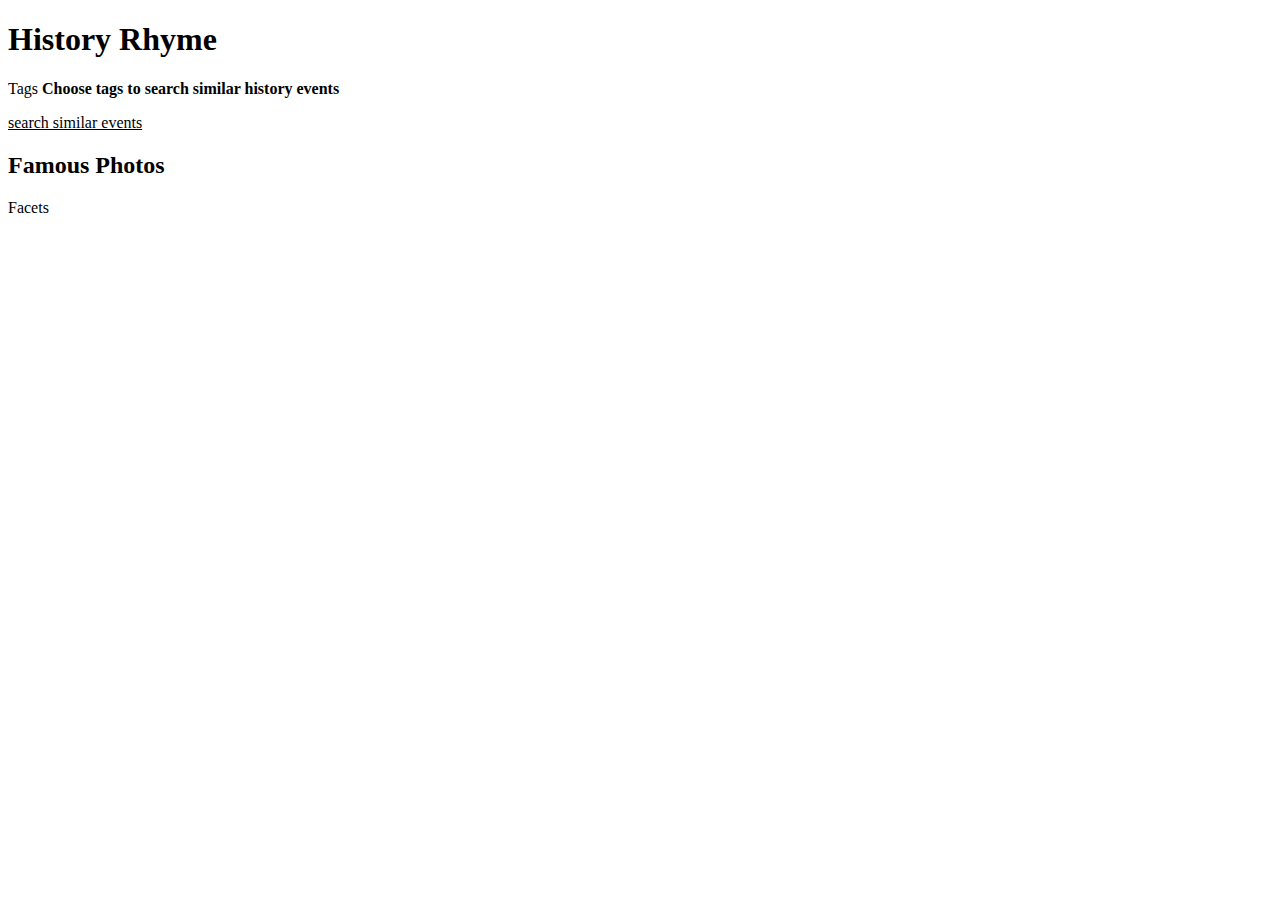
==== event.html @ 9cae664b "update" ====
<!DOCTYPE html>
<html>
<head>
	<!-- Standard Meta -->
	<meta charset="utf-8">
	<meta http-equiv="X-UA-Compatible" content="IE=edge,chrome=1">
	<meta name="viewport" content="width=device-width, initial-scale=1.0, maximum-scale=1.0">
	
	<!-- Site Properties -->
	<title>History Rhyme</title>
	
	<link rel="stylesheet" type="text/css" href="css/semantic.min.css">
	<link rel="stylesheet" type="text/css" href="css/lightslider.min.css">
	<link rel="stylesheet" type="text/css" href="css/banner.css">
	<link rel="stylesheet" type="text/css" href="css/event.css">
</head>

<body>
	<div id="banner" class="ui basic left aligned inverted segment">
		<h1 class="ui header">History Rhyme</h1>
	</div>
	
	<div class="ui one column doubling stackable centered grid container">
	
		<div class="twelve wide column">
			<h4 id="descr" class="ui dividing header"></h4>
			<div class="ui raised segment">
				<a class="ui black ribbon label">Tags</a>
				<span><b>Choose tags to search similar history events</b></span>
				<p></p>
				<div id="tags"></div>
				<p></p>
				<div class="ui bottom right attached label">
					<a><i class="search icon"></i><u>search similar events</u></a>
				</div>
			</div>
		</div>
		
		<div class="center aligned column">
			<h2 class="ui header">Famous Photos</h1>
			<div id="iconic"></div>
		</div>
		
		<div class="column">
			<div class="facet-info">Facets</div>
			<div id="facet" ></div>
		</div>

	</div>

	<!-- javascript -->
	<script type="text/javascript" src="js/jquery.min.js"></script>
	<script type="text/javascript" src="js/semantic.min.js"></script>
	<script type="text/javascript" src="js/parseUri.js"></script>
	<script type="text/javascript" src="js/lightslider.js"></script>
	<script type="text/javascript" src="js/jquery.masonry.min.js"></script>
	<script type="text/javascript" src="js/imagesloaded.pkgd.min.js"></script>
	<script type="text/javascript" src="js/widget.js"></script>
	<script type="text/javascript">
		var eventJsonRootUrl = 'json/event/';
		
		var eventData = undefined;
		
		var iconicCarouselWidth = 3;
		var facetCascadeCols = 4;
		var detailCarouselWidth = 4;
		
		$(document).ready(function() {
			var url = window.location.href;
			
			var eid = parseUri(url).queryKey.eid;
			var eventJsonUrl = eventJsonRootUrl + eid + '.json';
			
			$.getJSON(eventJsonUrl, function(d) {
				eventData = d;
				var tags = new mktags([$('#tags'), $('#descr')], d, function() {
					$('.button').click(function () {
						if ($(this).hasClass('active')) {
							$(this).removeClass('active');
							$(this).hide().fadeIn('fast');
						} else {
							$(this).addClass('active');
						}
					});
				});
				
				var iconicCarousel = new Slide($('#iconic'), d['iconic'], iconicCarouselWidth, function(item) {
					var imgUrl = commonUrls.imgRootUrl + item;
					return '<li class="slide-img"><img src="' + imgUrl + '"></li>';
				});
				var facetCascade = new ExtendedCarousel($('#facet'), d['facet'], facetCascadeCols, 'facet');
			});
			
		});	
	
	</script>
</body>
</html>
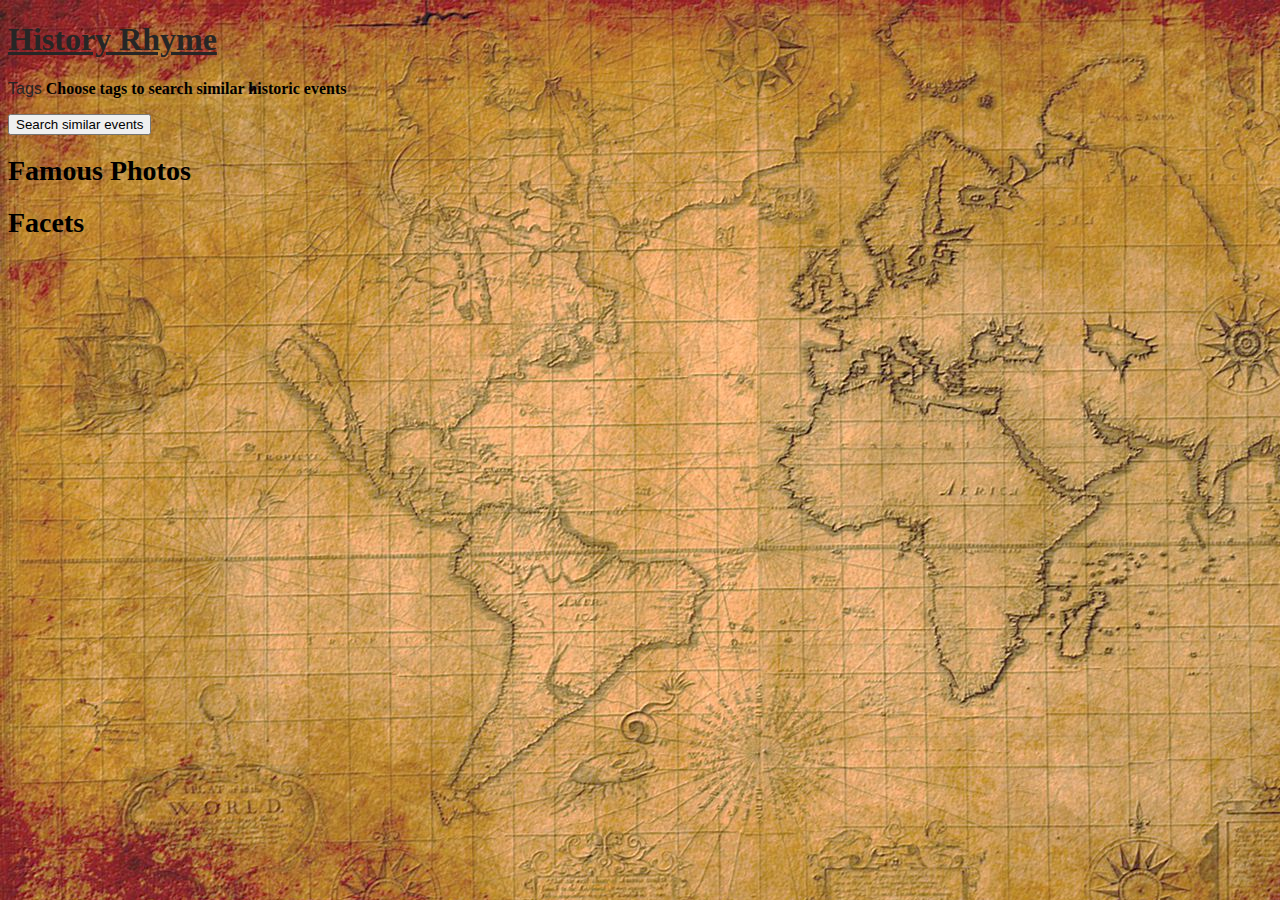
==== commit e0c10ec8: "update" ====
--- a/event.html
+++ b/event.html
@@ -11,38 +11,48 @@
 	
 	<link rel="stylesheet" type="text/css" href="css/semantic.min.css">
 	<link rel="stylesheet" type="text/css" href="css/lightslider.min.css">
-	<link rel="stylesheet" type="text/css" href="css/banner.css">
+	<link rel="stylesheet" type="text/css" href="css/common.css">
 	<link rel="stylesheet" type="text/css" href="css/event.css">
 </head>
 
 <body>
 	<div id="banner" class="ui basic left aligned inverted segment">
-		<h1 class="ui header">History Rhyme</h1>
+		<a href="/HistoryRhyme"><h1 class="ui grey inverted huge header">History Rhyme</h1></a>
 	</div>
 	
 	<div class="ui one column doubling stackable centered grid container">
 	
 		<div class="twelve wide column">
-			<h4 id="descr" class="ui dividing header"></h4>
-			<div class="ui raised segment">
-				<a class="ui black ribbon label">Tags</a>
-				<span><b>Choose tags to search similar history events</b></span>
-				<p></p>
-				<div id="tags"></div>
-				<p></p>
-				<div class="ui bottom right attached label">
-					<a><i class="search icon"></i><u>search similar events</u></a>
+			<div class="ui secondary stacked segment">
+				<h4 id="descr" class="ui header"></h4>
+				<div class="ui segments">
+					<div class="ui raised segment">
+						<a class="ui black ribbon label">Tags</a>
+						<span><b>Choose tags to search similar historic events</b></span>
+						<p></p>
+						<div id="tags"></div>
+						<p></p>
+						<!--div class="ui bottom right attached label">
+							<a id="searchTag"><i class="search icon"></i><u>search similar events</u></a>
+						</div-->
+					</div>
+				</div>
+				<div class="ui center aligned padded grid">
+					<div class="ui center aligned buttons">
+						<button id="searchBtn" class="ui positive button"><i class="search icon"></i>Search similar events</button>
+					</div>
 				</div>
 			</div>
 		</div>
 		
 		<div class="center aligned column">
-			<h2 class="ui header">Famous Photos</h1>
+			<p></p>
+			<h2 class="ui header"><span class="info"><i class="photo icon"></i>Famous Photos</span></h2>
 			<div id="iconic"></div>
 		</div>
 		
 		<div class="column">
-			<div class="facet-info">Facets</div>
+			<h2 class="ui left aligned header"><span class="info"><i class="list layout icon"></i>Facets</span></h2>
 			<div id="facet" ></div>
 		</div>
 
@@ -74,7 +84,7 @@
 			$.getJSON(eventJsonUrl, function(d) {
 				eventData = d;
 				var tags = new mktags([$('#tags'), $('#descr')], d, function() {
-					$('.button').click(function () {
+					$('#tags .button').click(function () {
 						if ($(this).hasClass('active')) {
 							$(this).removeClass('active');
 							$(this).hide().fadeIn('fast');
@@ -86,9 +96,18 @@
 				
 				var iconicCarousel = new Slide($('#iconic'), d['iconic'], iconicCarouselWidth, function(item) {
 					var imgUrl = commonUrls.imgRootUrl + item;
-					return '<li class="slide-img"><img src="' + imgUrl + '"></li>';
+					return '<li class="slide-img"><img src="' + imgUrl + '"  height="256" width="256"></li>';
 				});
 				var facetCascade = new ExtendedCarousel($('#facet'), d['facet'], facetCascadeCols, 'facet');
+			});
+			
+			$('#searchBtn').click(function () {
+				var resultUrl = 'result.html?kw=0&tag=';
+				var tags = $('#tags > button').filter('.active').map(function(i, val) {
+					return $(this).text();
+				}).toArray();
+				resultUrl += tags.join('|');
+				window.location.href = resultUrl;
 			});
 			
 		});	
--- a/css/common.css
+++ b/css/common.css
@@ -0,0 +1,32 @@
+@font-face {
+    font-family: oldEnglish;
+    src: url(fonts/oldenglish.ttf);
+}
+
+#banner a h1 {
+    font-family: oldEnglish;
+}
+
+body {
+    background: url("../img/bgggg.jpg") repeat;
+}
+
+.white.header {
+	color: white;
+}
+
+label span {
+	color: black;
+	font-family: Georgia;
+	font-size: medium;
+}
+
+#tags button {
+	margin: 4px;
+	color: black;
+}
+
+#taggp button {
+	margin: 4px;
+	color: black;
+}--- a/css/event.css
+++ b/css/event.css
@@ -0,0 +1,86 @@
+#iconic{
+    width: 800px;
+    margin: 0 auto;
+}
+
+.cascade-item {
+    width: 250px;
+    margin: 2px;
+    margin-top:50px;
+    float: left;
+    cursor: pointer;
+}
+
+.cascade-item ul {
+    list-style: none outside none;
+    padding-left: 0;
+    margin-bottom:0;
+}
+.cascade-item li {
+    display: block;
+    float: left;
+    margin-right: 6px;
+    cursor:pointer;
+}
+.cascade-item img {
+    display: block;
+    height: auto;
+    max-width: 100%;
+}
+
+.slide-img {
+    margin: 1px;
+    padding: 0px;
+}
+
+
+/* common */
+
+a{
+    font-family: arial;
+    color: #262626;
+    cursor: pointer;
+}
+
+a:hover{
+    color: #4F8EBD;
+    text-decoration:none;
+    cursor: pointer;
+}
+
+
+/* nav bar */
+.navbar{
+    background-color: #262626;
+}
+
+.navbar-fixed-top {
+    height: 50px;
+}
+
+.navbar .imglogo{
+    margin-left:83px;
+}
+
+
+/* famous photos */
+#text h1{
+    font-size: medium;
+    margin-left:30px;
+    color: #262626;
+    font-family: Georgia;
+}
+
+.page-header{
+    text-align: center;
+    font-size: 24px;
+    border-bottom: 0px;
+    font-weight: bold;
+}
+
+.info{
+    font-size: 28px;
+    font-weight: bold;
+	color: black;
+}
+
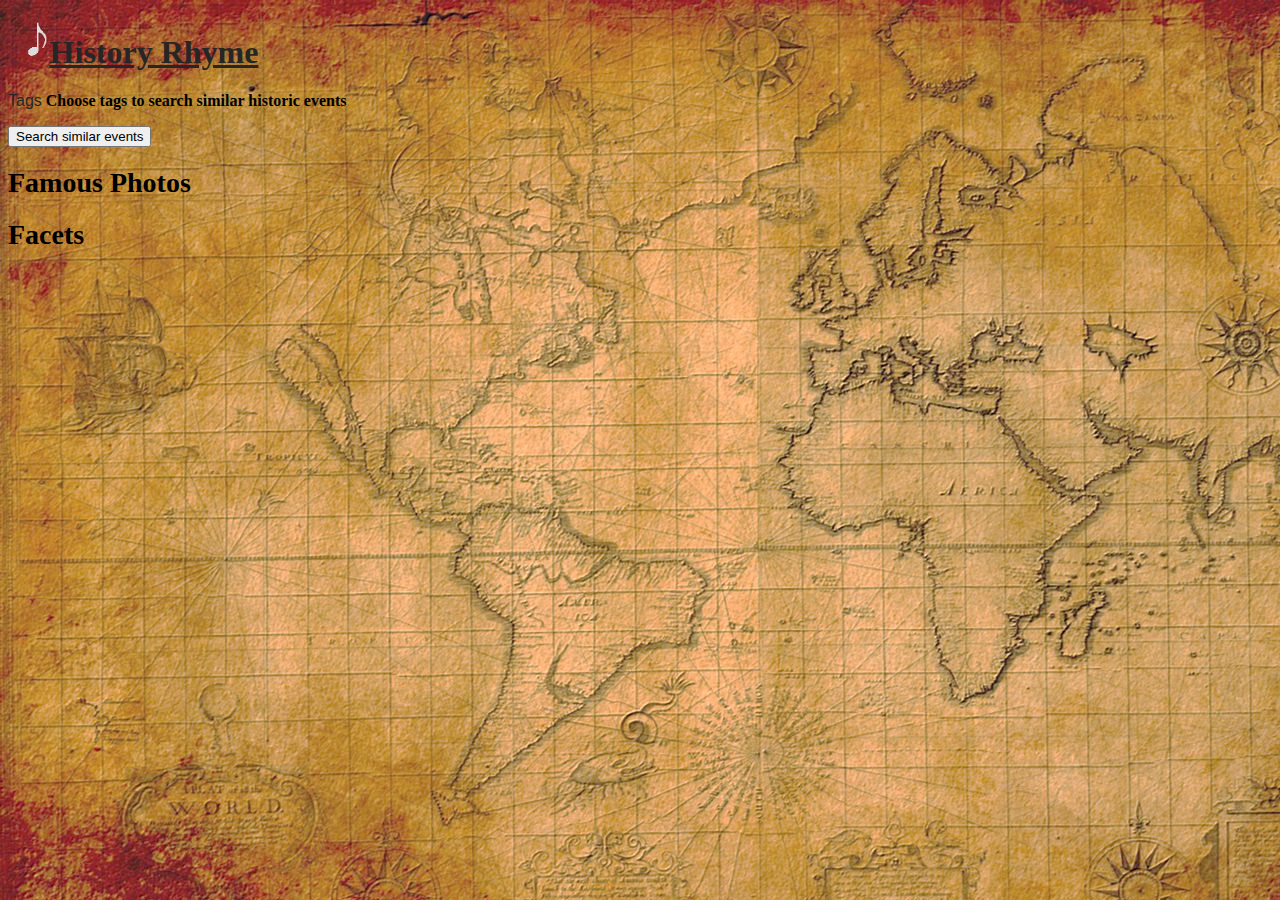
==== commit f6e1a92d: "update" ====
--- a/event.html
+++ b/event.html
@@ -8,6 +8,7 @@
 	
 	<!-- Site Properties -->
 	<title>History Rhyme</title>
+	<link rel="icon" type="image/x-icon" href="favicon.ico">
 	
 	<link rel="stylesheet" type="text/css" href="css/semantic.min.css">
 	<link rel="stylesheet" type="text/css" href="css/lightslider.min.css">
@@ -17,7 +18,7 @@
 
 <body>
 	<div id="banner" class="ui basic left aligned inverted segment">
-		<a href="/HistoryRhyme"><h1 class="ui grey inverted huge header">History Rhyme</h1></a>
+		<a href="/HistoryRhyme"><h1 class="ui grey inverted header"><img id="logo" class="ui avatar image" src="img/logo.png">History Rhyme</h1></a>
 	</div>
 	
 	<div class="ui one column doubling stackable centered grid container">
--- a/css/common.css
+++ b/css/common.css
@@ -3,13 +3,33 @@
     src: url(fonts/oldenglish.ttf);
 }
 
-#banner a h1 {
+@font-face {
+  font-family: meieScript;
+  font-style: normal;
+  font-weight: 400;
+  src: local('Meie Script'), local('MeieScript-Regular'), url(fonts/meie.woff2) format('woff2');
+  unicode-range: U+0000-00FF, U+0131, U+0152-0153, U+02C6, U+02DA, U+02DC, U+2000-206F, U+2074, U+20AC, U+2212, U+2215, U+E0FF, U+EFFD, U+F000;
+}
+
+#banner a h1{
     font-family: oldEnglish;
 }
 
+#logo {
+	height: 1.3em;
+	width: 1.3em;
+}
+
 body {
-    background: url("../img/bgggg.jpg") repeat;
+    background: url("../img/bg.jpg") repeat;
 }
+
+#quote, #quote span{
+	font-family: meieScript;
+	font-size: 48px;
+	color: black;
+}
+
 
 .white.header {
 	color: white;
@@ -21,12 +41,10 @@
 	font-size: medium;
 }
 
-#tags button {
+#tags button, #taggp button {
 	margin: 4px;
 	color: black;
 }
 
-#taggp button {
-	margin: 4px;
-	color: black;
-}+
+
